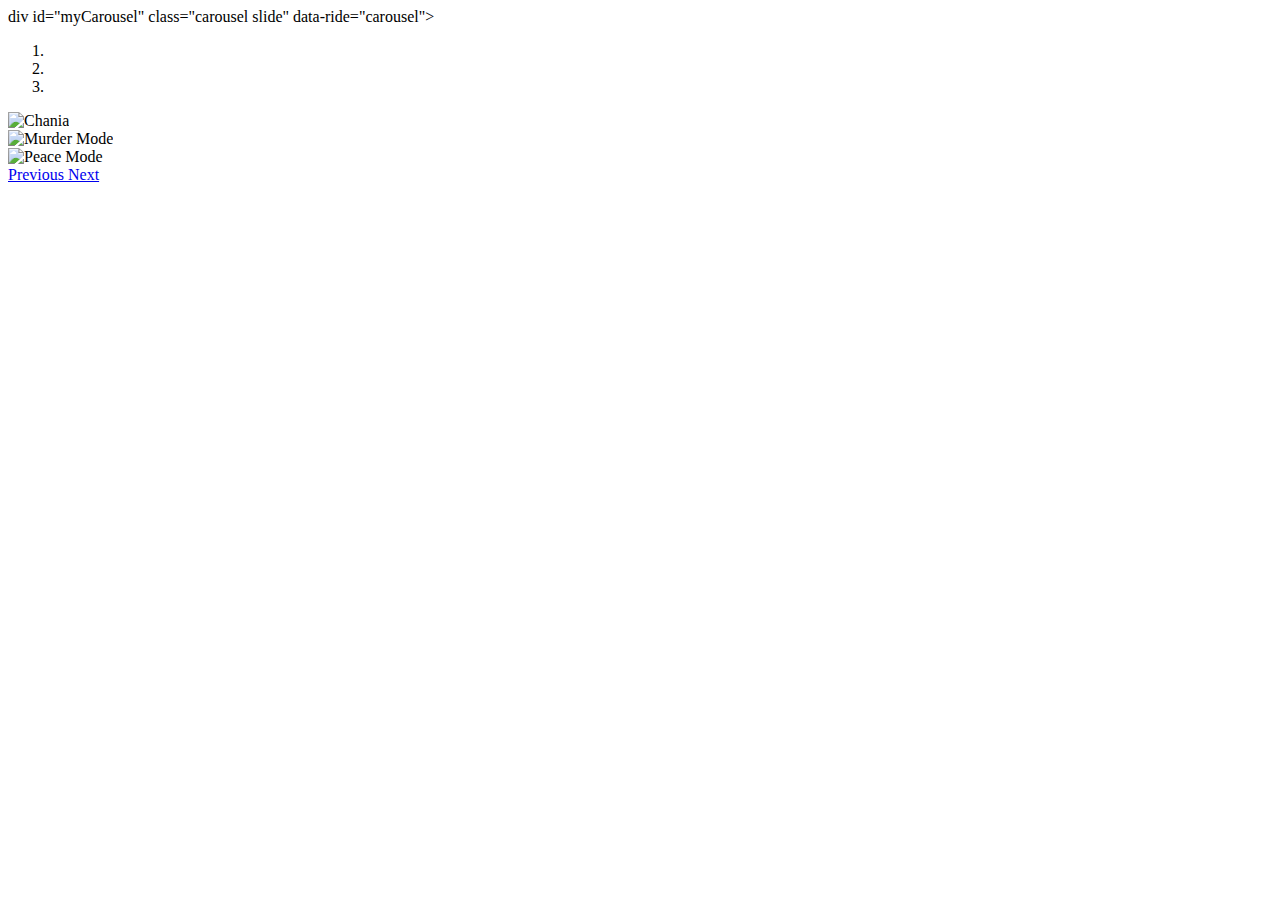
==== Cache or Slash/welcome.html @ fe67ec37 "Slidey thing" ====
<!DOCTYPE html>
<html>
 <head>
 	<link rel="stylesheet" href="welcome.css">
 </head>
div id="myCarousel" class="carousel slide" data-ride="carousel">
  <!-- Indicators -->
  <ol class="carousel-indicators">
    <li data-target="#myCarousel" data-slide-to="0" class="active"></li>
    <li data-target="#myCarousel" data-slide-to="1"></li>
    <li data-target="#myCarousel" data-slide-to="2"></li>
  </ol>

  <!-- Wrapper for slides -->
  <div class="carousel-inner" role="listbox">
    <div class="item active">
      <img src="img_chania.jpg" alt="Chania">
    </div>

    <div class="item">
      <img src="http://www.calebwilde.com/wp-content/uploads/2013/07/Murder.jpg" alt="Murder Mode">
    </div>

    <div class="item">
      <img src="ihttp://images5.fanpop.com/image/photos/25200000/Peace-Dove-peace-and-love-revolution-club-25246076-457-500.jpg" alt="Peace Mode">
    </div>

  <!-- Left and right controls -->
  <a class="left carousel-control" href="#myCarousel" role="button" data-slide="prev">
    <span class="glyphicon glyphicon-chevron-left" aria-hidden="true"></span>
    <span class="sr-only">Previous</span>
  </a>
  <a class="right carousel-control" href="#myCarousel" role="button" data-slide="next">
    <span class="glyphicon glyphicon-chevron-right" aria-hidden="true"></span>
    <span class="sr-only">Next</span>
  </a>
</div>

 </body>
</html>
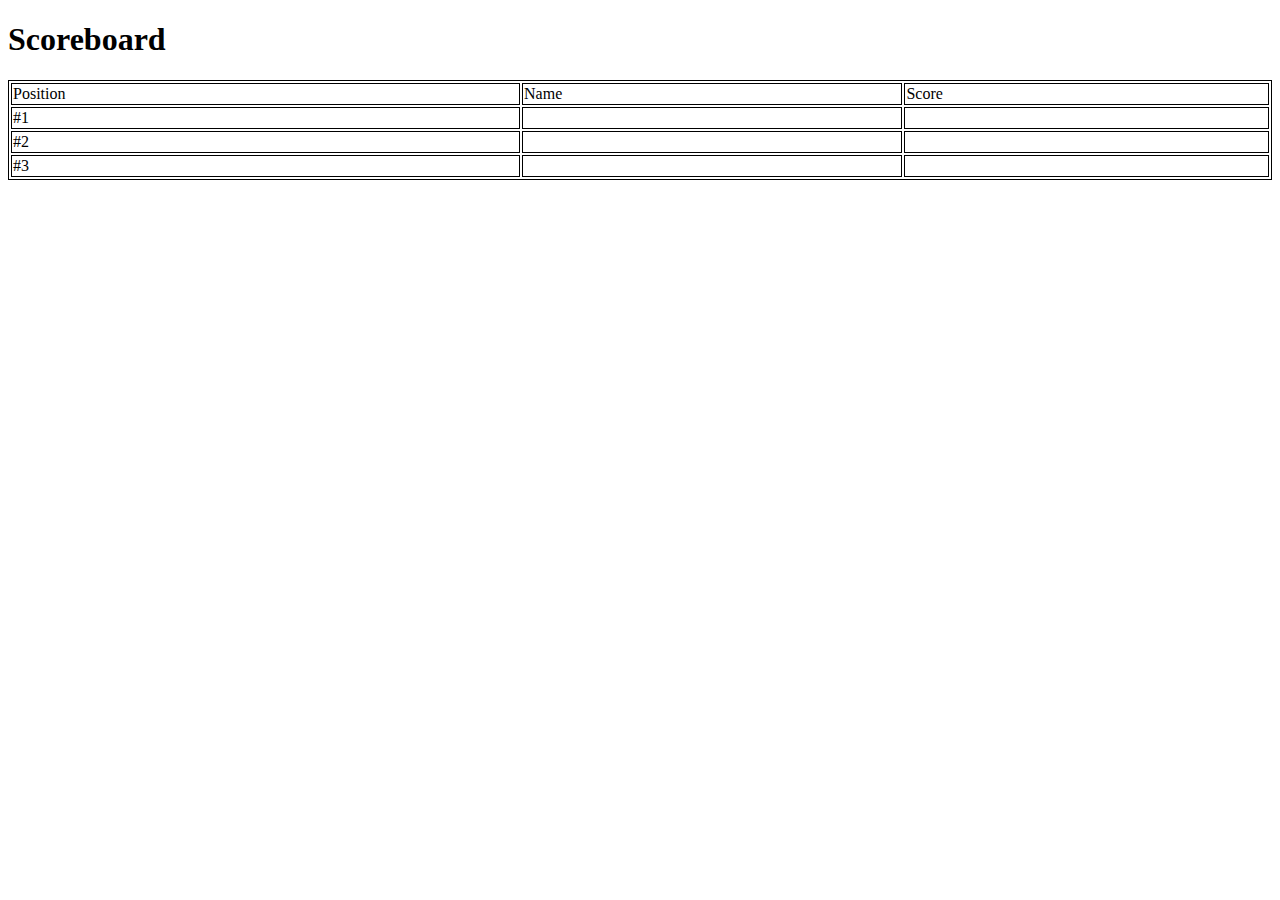
==== commit 7dfca707: "Changing of code" ====
--- a/Cache or Slash/welcome.html
+++ b/Cache or Slash/welcome.html
@@ -3,38 +3,28 @@
  <head>
  	<link rel="stylesheet" href="welcome.css">
  </head>
-div id="myCarousel" class="carousel slide" data-ride="carousel">
-  <!-- Indicators -->
-  <ol class="carousel-indicators">
-    <li data-target="#myCarousel" data-slide-to="0" class="active"></li>
-    <li data-target="#myCarousel" data-slide-to="1"></li>
-    <li data-target="#myCarousel" data-slide-to="2"></li>
-  </ol>
-
-  <!-- Wrapper for slides -->
-  <div class="carousel-inner" role="listbox">
-    <div class="item active">
-      <img src="img_chania.jpg" alt="Chania">
-    </div>
-
-    <div class="item">
-      <img src="http://www.calebwilde.com/wp-content/uploads/2013/07/Murder.jpg" alt="Murder Mode">
-    </div>
-
-    <div class="item">
-      <img src="ihttp://images5.fanpop.com/image/photos/25200000/Peace-Dove-peace-and-love-revolution-club-25246076-457-500.jpg" alt="Peace Mode">
-    </div>
-
-  <!-- Left and right controls -->
-  <a class="left carousel-control" href="#myCarousel" role="button" data-slide="prev">
-    <span class="glyphicon glyphicon-chevron-left" aria-hidden="true"></span>
-    <span class="sr-only">Previous</span>
-  </a>
-  <a class="right carousel-control" href="#myCarousel" role="button" data-slide="next">
-    <span class="glyphicon glyphicon-chevron-right" aria-hidden="true"></span>
-    <span class="sr-only">Next</span>
-  </a>
-</div>
-
+  <h1> Scoreboard</h1>
+  <table style="width:100%">
+  <tr>
+    <td>Position</td>
+    <td>Name</td> 
+    <td>Score</td>
+  </tr>
+  <tr>
+    <td>#1</td>
+    <td></td> 
+    <td></td>
+  </tr>
+    <tr>
+    <td>#2</td>
+    <td></td> 
+    <td></td>
+  </tr>
+    <tr>
+    <td>#3</td>
+    <td></td> 
+    <td></td>
+  </tr>
+</table>
  </body>
 </html>--- a/Cache or Slash/welcome.css
+++ b/Cache or Slash/welcome.css
@@ -0,0 +1,3 @@
+table, th, td {
+    border: 1px solid black;
+}